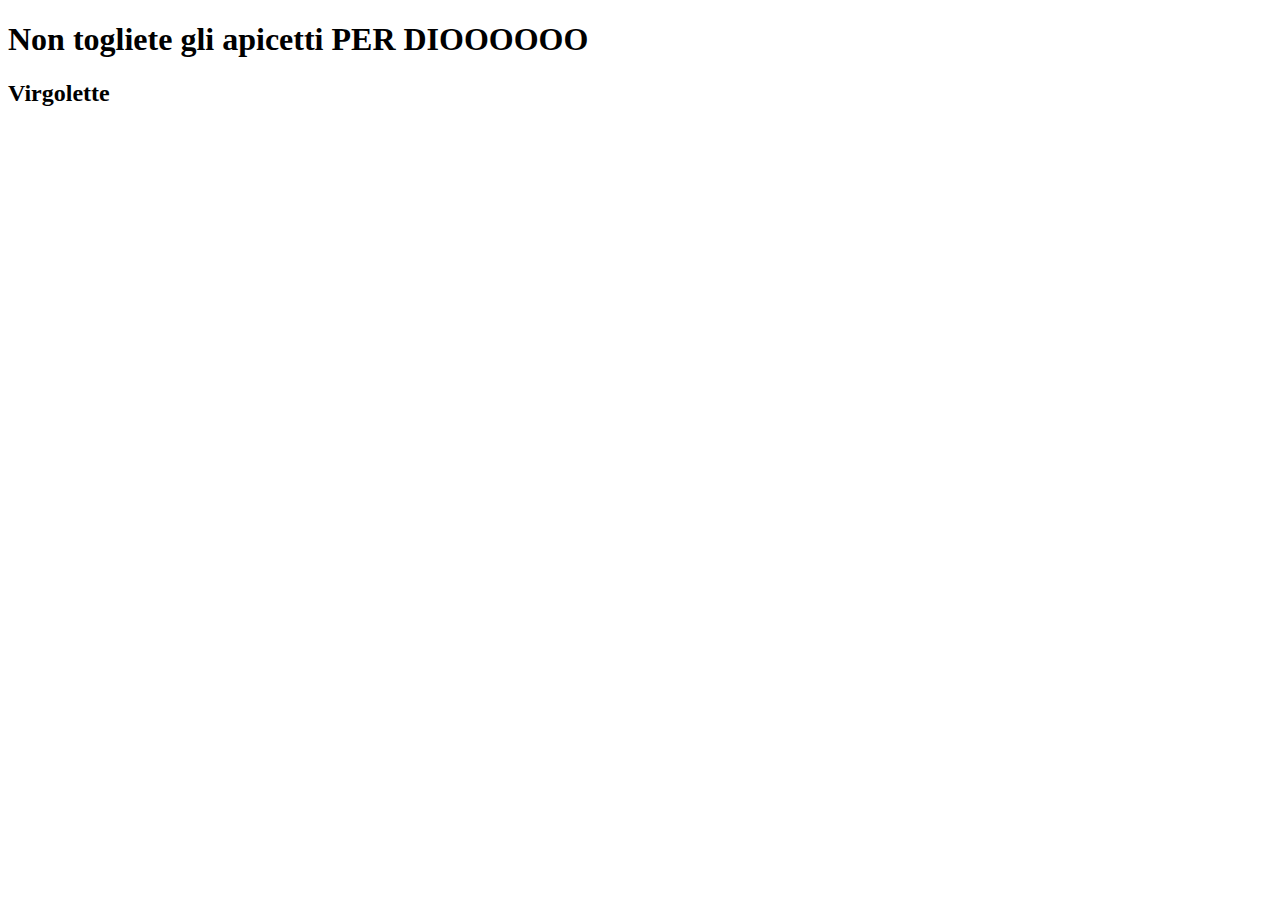
==== index.html @ aecf4722 "prova conflitto apicetti" ====
<!DOCTYPE html>
<html lang="en">
<head>
    <meta charset="UTF-8">
    <meta http-equiv="X-UA-Compatible" content="IE=edge">
    <meta name="viewport" content="width=device-width, initial-scale=1.0">
    <title>Document</title>
</head>
<body>
    <h1>Non togliete gli apicetti PER DIOOOOOO</h1>
    <h2>Virgolette</h2>

</body>
</html>
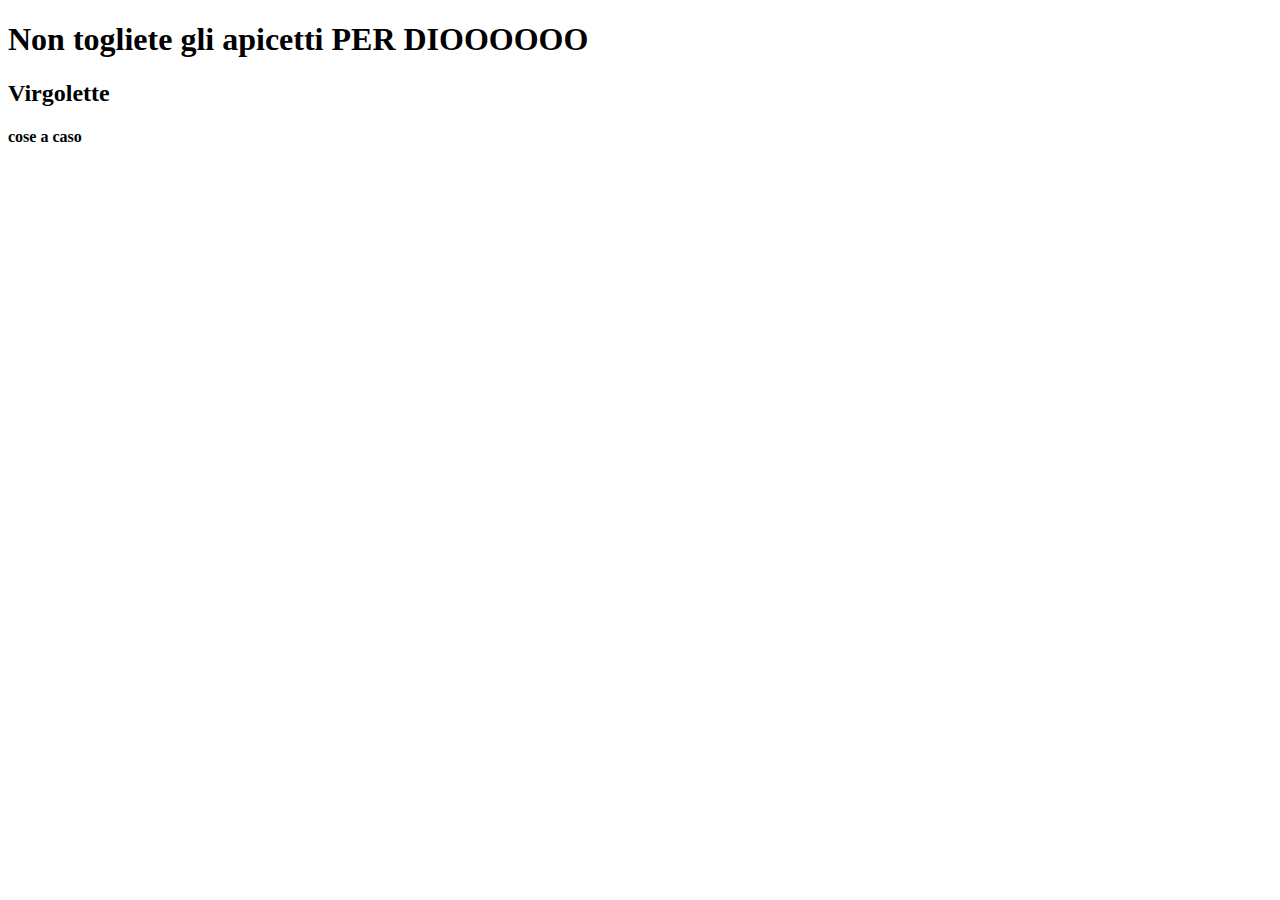
==== commit 9429c62e: "Merge branch 'main' of https://github.com/Ikinidae/prova_team_4" ====
--- a/index.html
+++ b/index.html
@@ -9,6 +9,7 @@
 <body>
     <h1>Non togliete gli apicetti PER DIOOOOOO</h1>
     <h2>Virgolette</h2>
+    <h4>cose a caso</h4>
 
 </body>
 </html>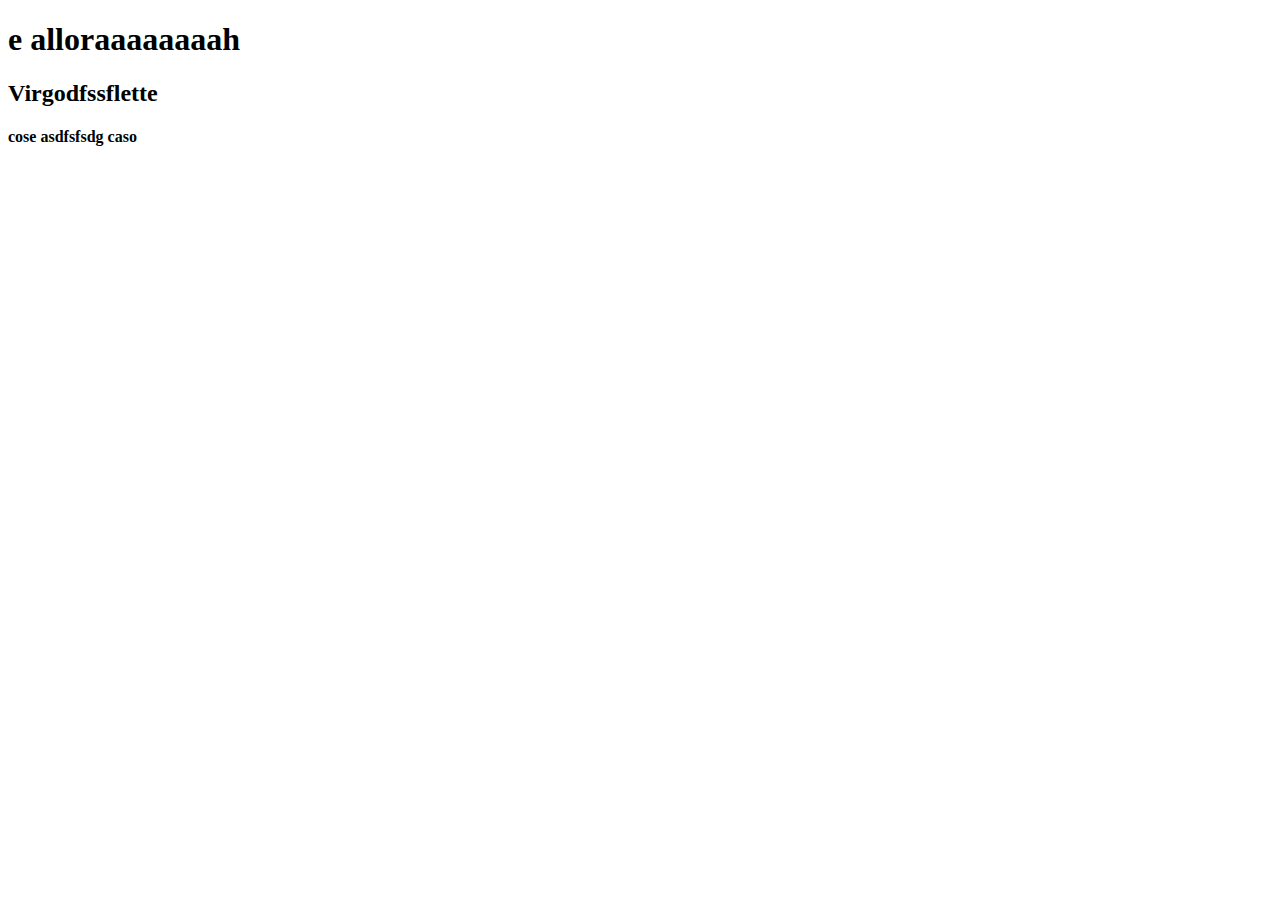
==== commit 21449b25: "prova 2 sandro conflitto" ====
--- a/index.html
+++ b/index.html
@@ -7,9 +7,9 @@
     <title>Document</title>
 </head>
 <body>
-    <h1>Non togliete gli apicetti PER DIOOOOOO</h1>
-    <h2>Virgolette</h2>
-    <h4>cose a caso</h4>
+    <h1>e alloraaaaaaaah</h1>
+    <h2>Virgodfssflette</h2>
+    <h4>cose asdfsfsdg caso</h4>
 
 </body>
 </html>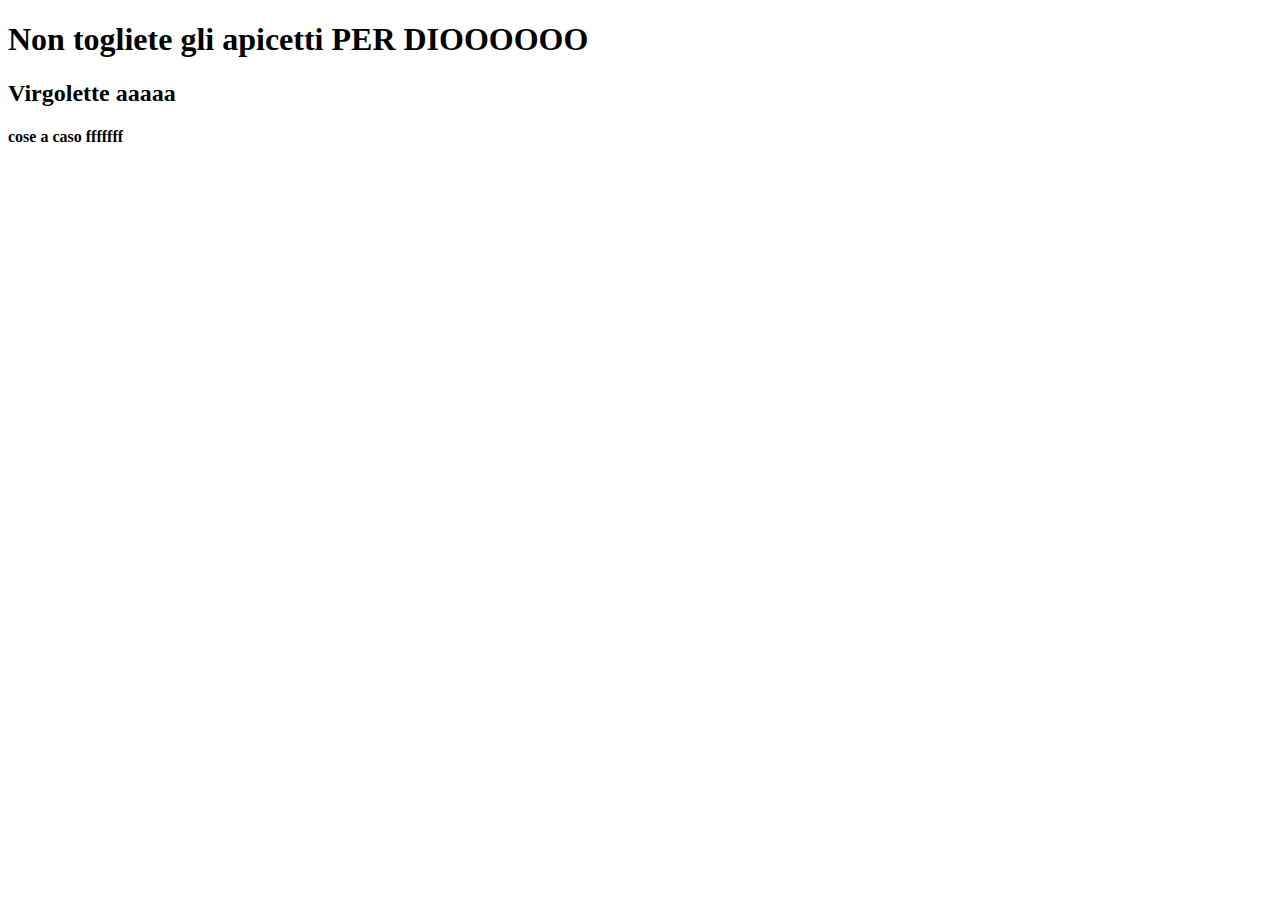
==== commit 999e0943: "prova ccccc" ====
--- a/index.html
+++ b/index.html
@@ -7,9 +7,9 @@
     <title>Document</title>
 </head>
 <body>
-    <h1>e alloraaaaaaaah</h1>
-    <h2>Virgodfssflette</h2>
-    <h4>cose asdfsfsdg caso</h4>
+    <h1>Non togliete gli apicetti PER DIOOOOOO</h1>
+    <h2>Virgolette aaaaa</h2>
+    <h4>cose a caso fffffff</h4>
 
 </body>
 </html>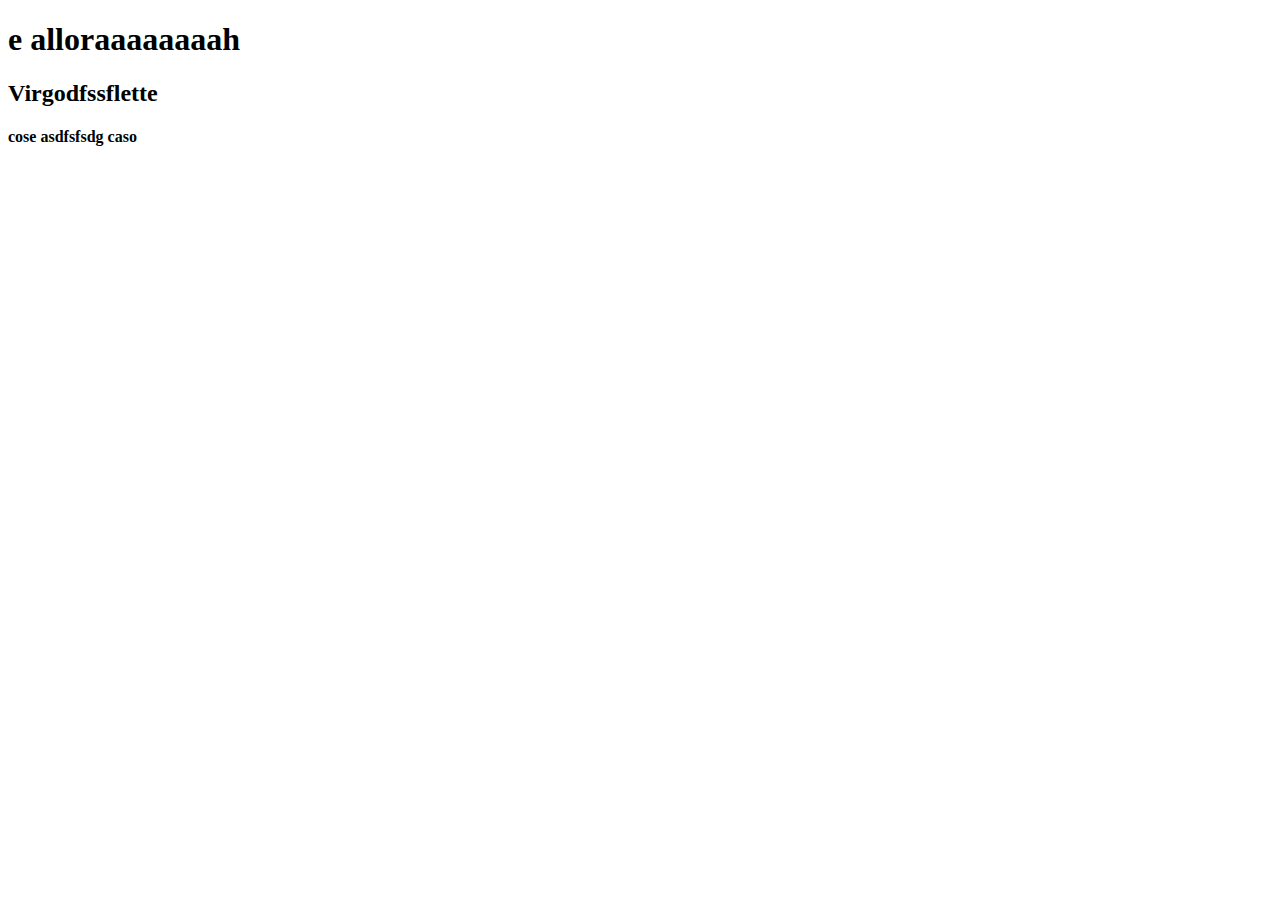
==== commit f1b6dffa: "Merge branch 'main' of https://github.com/Ikinidae/prova_team_4" ====
--- a/index.html
+++ b/index.html
@@ -7,9 +7,9 @@
     <title>Document</title>
 </head>
 <body>
-    <h1>Non togliete gli apicetti PER DIOOOOOO</h1>
-    <h2>Virgolette aaaaa</h2>
-    <h4>cose a caso fffffff</h4>
+    <h1>e alloraaaaaaaah</h1>
+    <h2>Virgodfssflette</h2>
+    <h4>cose asdfsfsdg caso</h4>
 
 </body>
 </html>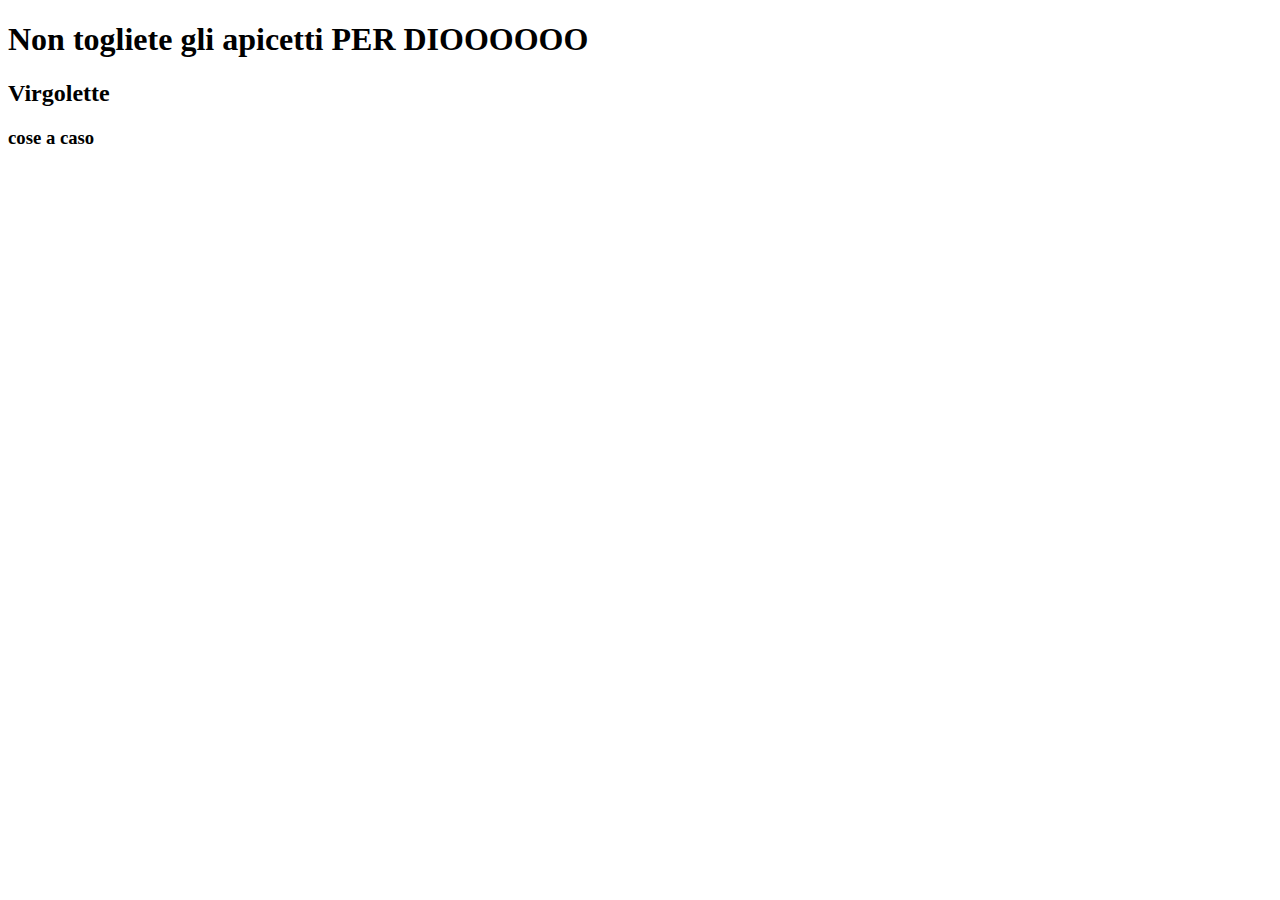
==== commit 5dbe9183: "itt" ====
--- a/index.html
+++ b/index.html
@@ -7,9 +7,10 @@
     <title>Document</title>
 </head>
 <body>
-    <h1>e alloraaaaaaaah</h1>
-    <h2>Virgodfssflette</h2>
-    <h4>cose asdfsfsdg caso</h4>
+    <h1>Non togliete gli apicetti PER DIOOOOOO</h1>
+    <h2>Virgolette</h2>
+    <h3>cose a caso</h3>
+    
 
 </body>
 </html>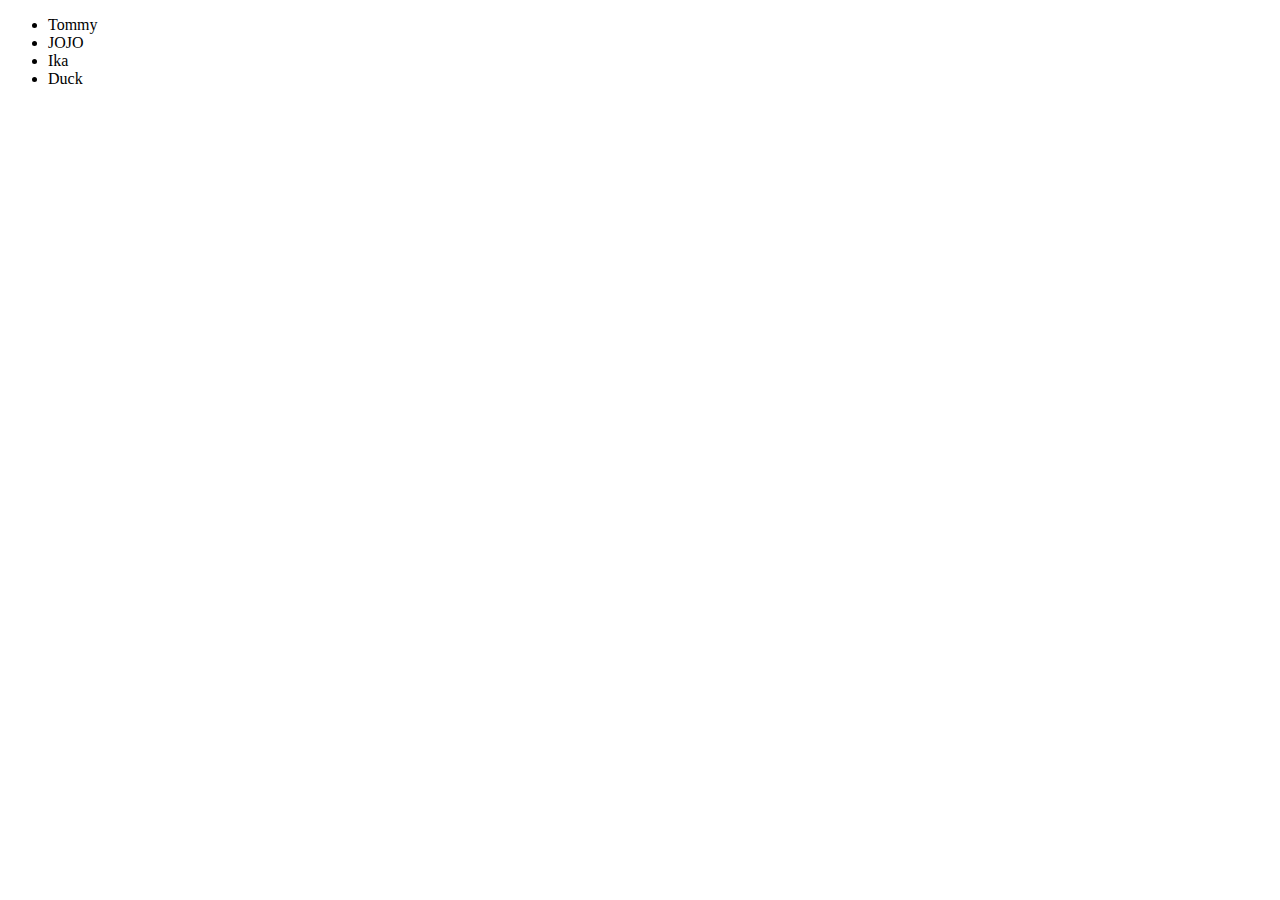
==== commit b3e97f69: "prova sandro branch" ====
--- a/index.html
+++ b/index.html
@@ -7,10 +7,14 @@
     <title>Document</title>
 </head>
 <body>
-    <h1>Non togliete gli apicetti PER DIOOOOOO</h1>
-    <h2>Virgolette</h2>
-    <h3>cose a caso</h3>
-    
+    <div>
+        <ul>
 
+            <li>Tommy</li>
+            <li>JOJO</li>
+            <li>Ika</li>
+            <li>Duck</li>
+        </ul>
+    </div>
 </body>
 </html>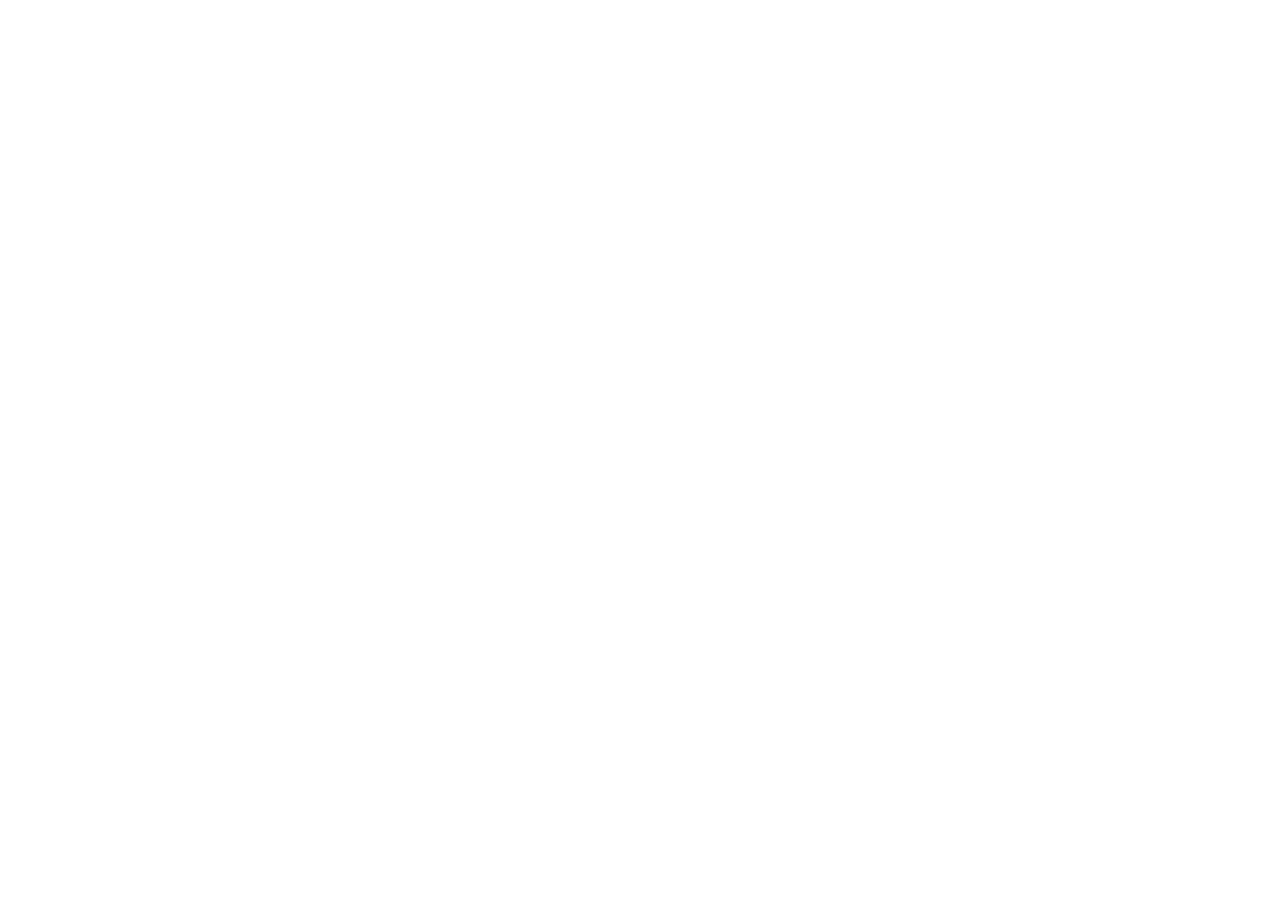
==== commit 1abbc016: "mappa san fransisco" ====
--- a/index.html
+++ b/index.html
@@ -1,20 +1,47 @@
 <!DOCTYPE html>
-<html lang="en">
+<html class='use-all-space'>
 <head>
-    <meta charset="UTF-8">
-    <meta http-equiv="X-UA-Compatible" content="IE=edge">
-    <meta name="viewport" content="width=device-width, initial-scale=1.0">
-    <title>Document</title>
+    <meta http-equiv='X-UA-Compatible' content='IE=Edge' />
+    <meta charset='UTF-8'>
+    <title>Maps SDK for Web - Vector map</title>
+    <meta name='viewport'
+          content='width=device-width,initial-scale=1,maximum-scale=1,user-scalable=no'/>
+    
+    <link rel='stylesheet' type='text/css' href='https://api.tomtom.com/maps-sdk-for-web/cdn/6.x/6.5.0/maps/maps.css'>
+    <script src="https://api.tomtom.com/maps-sdk-for-web/cdn/6.x/6.5.0/maps/maps-web.min.js"></script>
+
+    
 </head>
 <body>
-    <div>
-        <ul>
+    
+    <div id='map' class='map'></div>
 
-            <li>Tommy</li>
-            <li>JOJO</li>
-            <li>Ika</li>
-            <li>Duck</li>
-        </ul>
-    </div>
+
+    <script src='https://api.tomtom.com/maps-sdk-for-web/cdn/6.x/6.20.0/maps/maps-web.min.js'></script>
+    <script src="https://api.tomtom.com/maps-sdk-for-web/cdn/6.x/6.5.0/services/services-web.min.js"></script>
+    <script>
+        const API_KEY = 'toiAh9JpPDtTYciOS2x3LUwyNhM7IBjV';
+        const APPLICATION_NAME = 'My Application';
+        const APPLICATION_VERSION = '1.0';
+ 
+        tt.setProductInfo(APPLICATION_NAME, APPLICATION_VERSION);
+    </script>
+    <!-- <script type='text/javascript' src='../assets/js/mobile-or-tablet.js'></script> -->
+    <script>
+
+        const GOLDEN_GATE_BRIDGE = {lng: -122.47483, lat: 37.80776};
+        var map = tt.map({
+            key: 'toiAh9JpPDtTYciOS2x3LUwyNhM7IBjV',
+            container: 'map',
+            center: GOLDEN_GATE_BRIDGE,
+
+            zoom: 12
+            // dragPan: !isMobileOrTablet()
+        });
+        map.addControl(new tt.FullscreenControl());
+        map.addControl(new tt.NavigationControl());
+    </script>
+
+
 </body>
 </html>